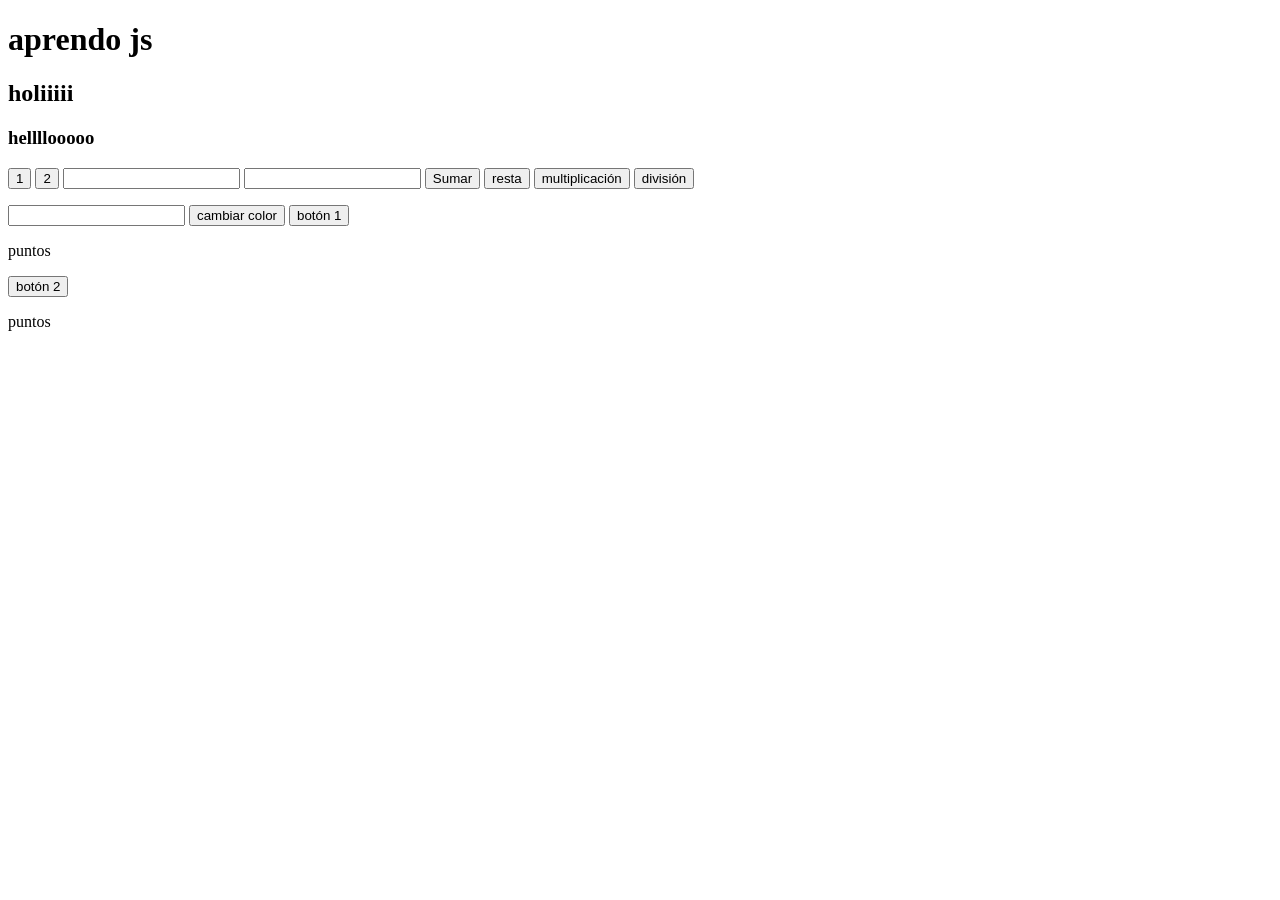
==== index.html @ 3ee8e28e "first commit" ====
<!DOCTYPE html>
<html lang="es">
<head>
    <meta charset="UTF-8">
    <meta http-equiv="X-UA-Compatible" content="IE=edge">
    <meta name="viewport" content="width=device-width, initial-scale=1.0">
    <title>aprendo JS</title> 
</head>
<body>
  <h1 id="titulo"> aprendo js </h1>
   <h2 id="titulo2"> holiiiii</h2>
   <h3 id="titulo3">  hellllooooo</h3>
   <button onclick="bgcolor1()"> <span> 1</span></button>
   <button onclick="bgcolor2()"> <span>2 </span></button>
   <input id="numero1" type="number">
   <input id="numero2" type="number">
   <button id="Sumar" onclick="suma ()"> <span> Sumar</span> </button>
   <button id="Resta" onclick="resta ()"> <span> resta </span> </button>
   <button id="multiplicación" onclick="multiplicacion()"> <span> multiplicación </span> </button>
   <button id="división" onclick="division ()"> <span> división </span> </button>
   <p id="resultado">  </p> 
  <input id="cbcolor" type="text">
  <button  onclick="cbackground()"> <span> cambiar color </span> </button>
  <button onclick="contador1()" > <span> botón 1</span></button>
  <p id="puntos1"> puntos </p>
  <button onclick="contador2 ()"> <span> botón 2</span></button>
  <p id="puntos2"> puntos </p>
   <script src="./index.js"></script>
</body>
</html>
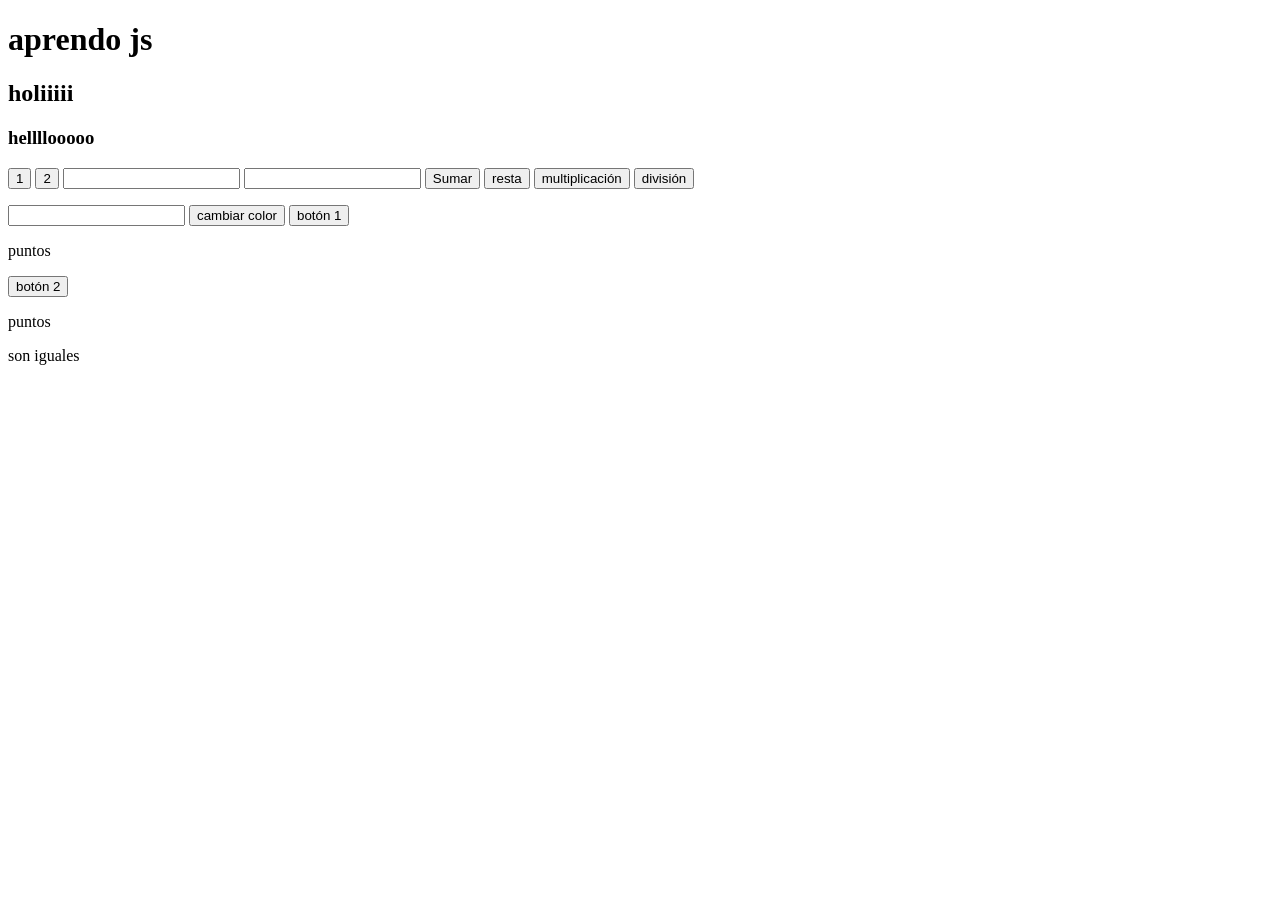
==== commit 162f0774: "ejercicio de carrera de numeros" ====
--- a/index.html
+++ b/index.html
@@ -25,6 +25,9 @@
   <p id="puntos1"> puntos </p>
   <button onclick="contador2 ()"> <span> botón 2</span></button>
   <p id="puntos2"> puntos </p>
+  <p id="cualesmayor"> son iguales</p>
    <script src="./index.js"></script>
+
+
 </body>
 </html>
